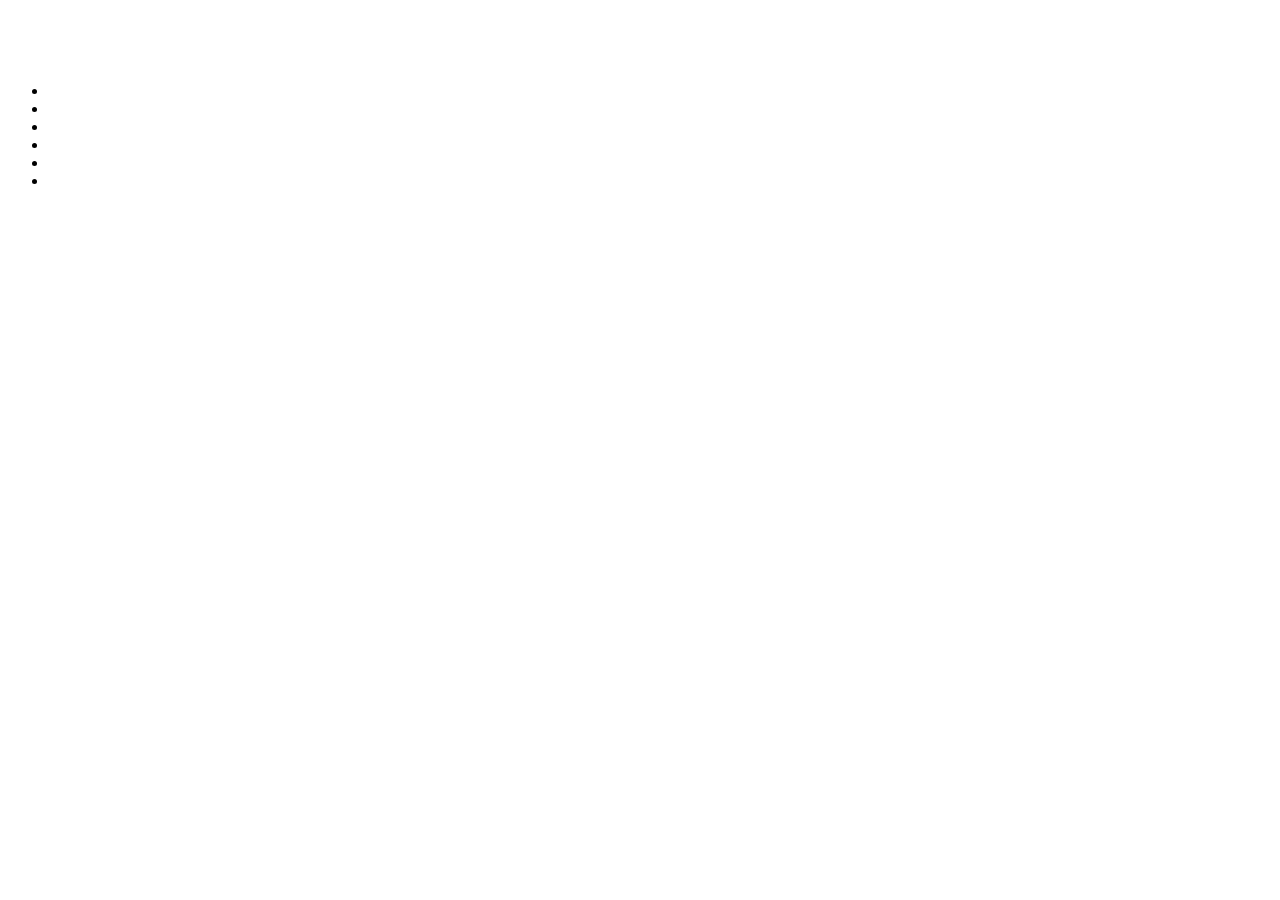
==== LoveTeng.html @ b772fe84 "Add files via upload" ====
<!DOCTYPE html>
<html>
	<head>
		<meta charset="utf-8">
		<title>cube</title>
		<link rel="stylesheet" type="text/css" href="tt2.css"/>
	</head>
	<body>
<audio style="visibility:hidden;" autoplay="autoplay" controls="controls"loop="loop" preload="auto"
            	src="file:///G:/tt/20200521_013009.m4a">
      		���������汾̫�ͣ���֧��audio��ǩ
</audio> 
		<ul>
			<li></li>
			<li></li>
			<li></li>
			<li></li>
			<li></li>
			<li></li>
		</ul>
	</body>
</html>
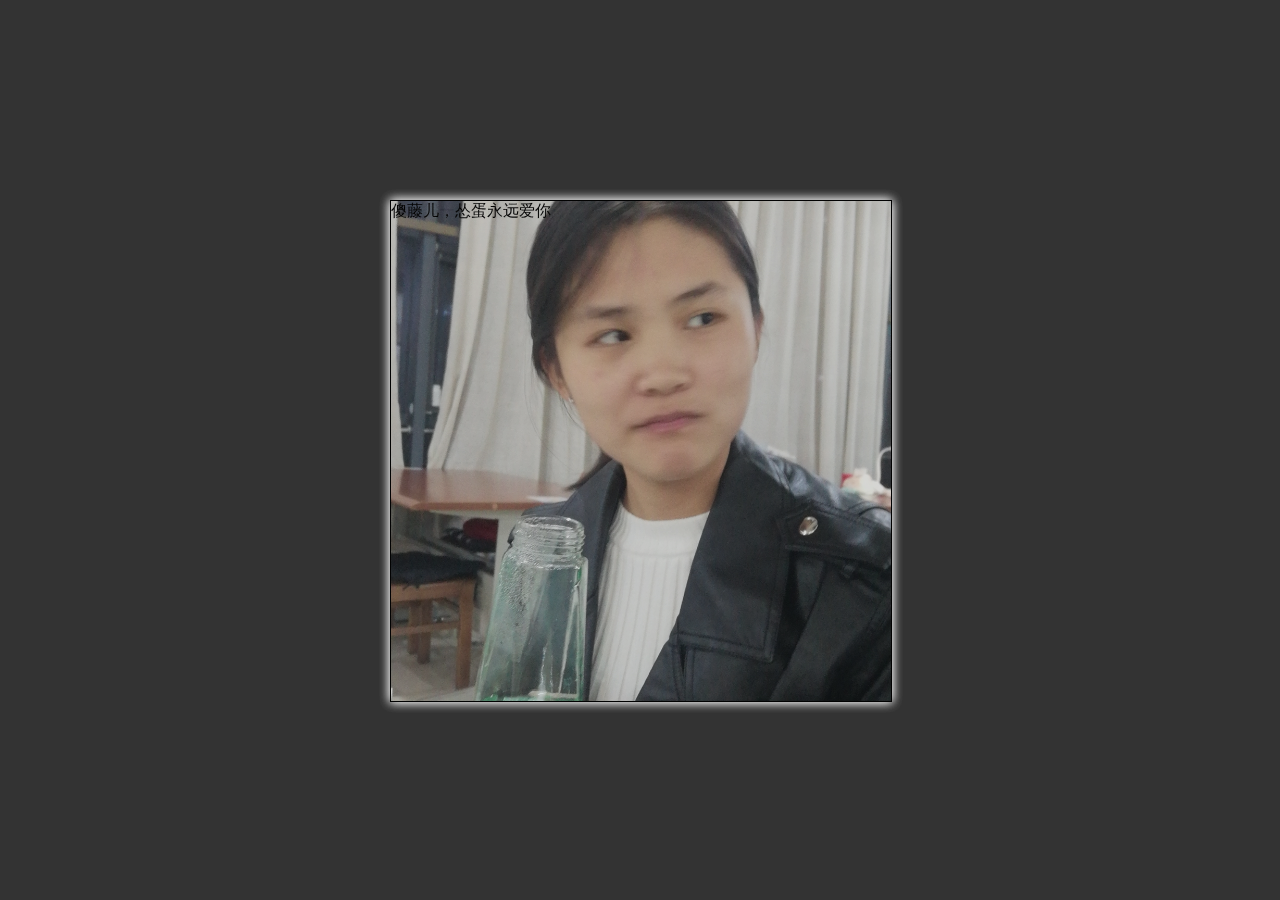
==== commit 91db02a6: "Update LoveTeng.html" ====
--- a/LoveTeng.html
+++ b/LoveTeng.html
@@ -7,16 +7,16 @@
 	</head>
 	<body>
 <audio style="visibility:hidden;" autoplay="autoplay" controls="controls"loop="loop" preload="auto"
-            	src="file:///G:/tt/20200521_013009.m4a">
-      		���������汾̫�ͣ���֧��audio��ǩ
+            	src="20200521_013009.m4a">
+      		你的浏览器版本太低，不支持audio标签
 </audio> 
 		<ul>
-			<li></li>
-			<li></li>
-			<li></li>
-			<li></li>
-			<li></li>
-			<li></li>
+			<li>傻藤儿，怂蛋永远爱你</li>
+			<li>做宝贝一辈子的狗子</li>
+			<li>I LOVE YOU BABY</li>
+			<li>执子之手，与子偕老</li>
+			<li>若水三千，你这一瓢最美</li>
+			<li>我小心眼，只存的下你</li>
 		</ul>
 	</body>
-</html>+</html>
--- a/tt2.css
+++ b/tt2.css
@@ -0,0 +1,94 @@
+* {
+	margin: 0;
+	padding: 0;
+}
+
+body {
+	background: #333;
+}
+
+ul {
+	width: 500px;
+	height: 500px;
+	position: absolute;
+	top: 0;
+	bottom: 0;
+	left: 0;
+	right: 0;
+	margin: auto;
+	/*3d¿Õ¼ä*/
+	transform-style: preserve-3d;
+	animation: box 20s linear infinite;
+}
+
+@keyframes box {
+
+	/*3dÐý×ª x y z deg*/
+	from {
+		transform: rotate3d(0, 0, 0, 0deg);
+	}
+
+	to {
+		transform: rotate3d(1, 1, 1, 360deg);
+	}
+}
+
+li {
+	width: 500px;
+	height: 500px;
+	list-style: none;
+	border: 1px solid black;
+	position: absolute;
+	opacity: 0.8;
+	box-shadow: 0px 0px 10px white;
+}
+
+li:nth-child(1) {
+	background: url(wx_camera_1574259870289.jpg);
+	background-position: center;
+	background-size: cover;
+	transform: translateZ(200px);
+}
+
+/*ºó*/
+li:nth-child(2) {
+	background: url(IMG_20191203_212155.jpg);
+	background-position: center;
+	background-size: cover;
+	transform: translateZ(-200px);
+}
+
+/*×ó*/
+li:nth-child(3) {
+	background: url(mmexport1584939847284.jpg);
+	background-position: center;
+	background-size: cover;
+	transform: rotateY(90deg) translateZ(-200px);
+}
+
+/*ÓÒ*/
+li:nth-child(4) {
+	background: url(mmexport1585890624919.jpg);
+	background-position: center;
+	background-size: cover;
+	transform: rotateY(90deg) translateZ(200px);
+}
+
+/*ÉÏ*/
+li:nth-child(5) {
+	background: url(mmexport1585890635847.jpg);
+	background-position: center;
+	background-size: cover;
+	transform: rotateX(90deg) translateZ(200px);
+}
+
+li:nth-child(6) {
+	background: url(a7cd49a8c4853d1.jpg);
+	background-position: center;
+	background-size: cover;
+	transform: rotateX(90deg) translateZ(-200px);
+}
+
+ul:hover {
+	animation-play-state: paused;
+}
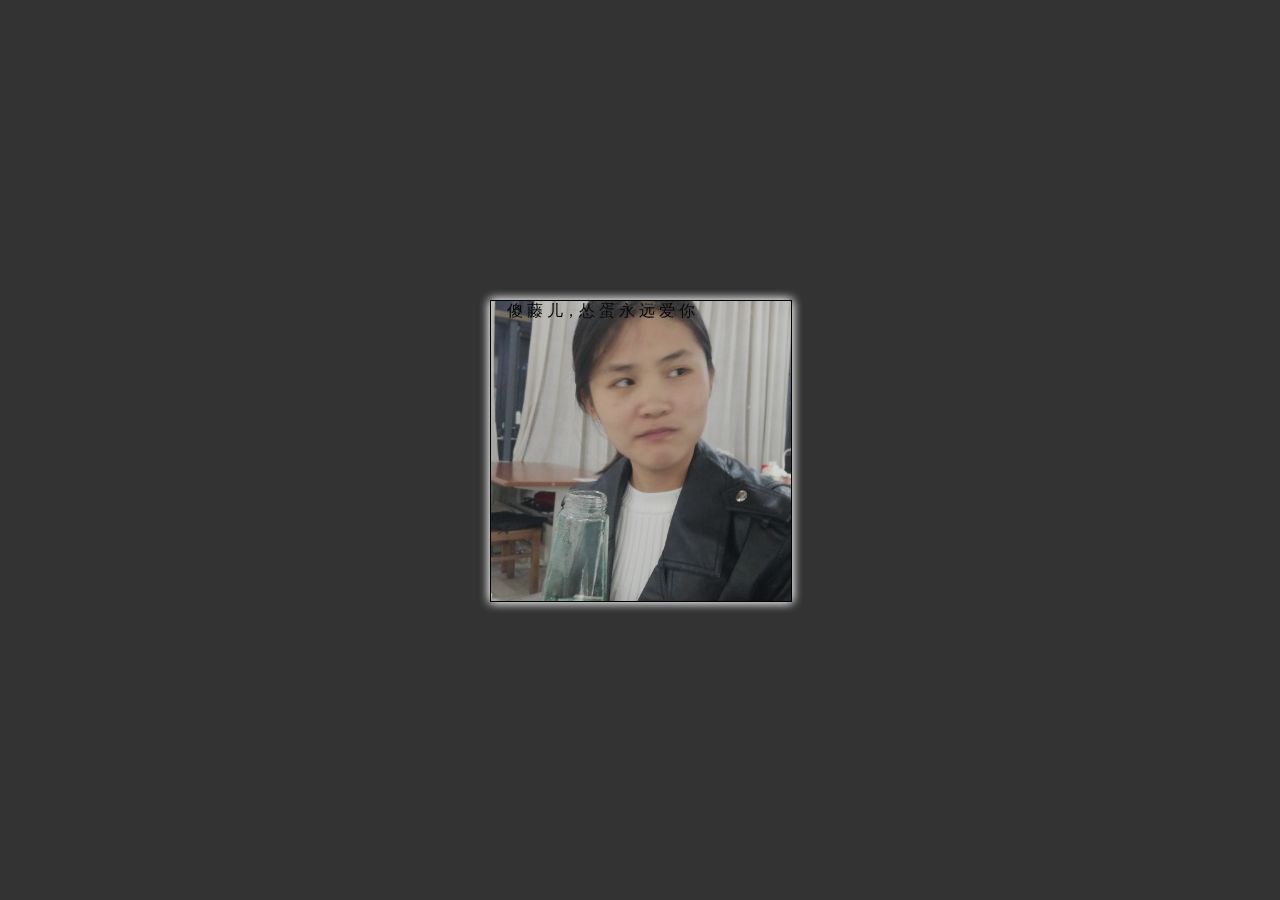
==== commit c01b1c12: "Update LoveTeng.html" ====
--- a/LoveTeng.html
+++ b/LoveTeng.html
@@ -11,12 +11,12 @@
       		你的浏览器版本太低，不支持audio标签
 </audio> 
 		<ul>
-			<li>傻藤儿，怂蛋永远爱你</li>
-			<li>做宝贝一辈子的狗子</li>
-			<li>I LOVE YOU BABY</li>
-			<li>执子之手，与子偕老</li>
-			<li>若水三千，你这一瓢最美</li>
-			<li>我小心眼，只存的下你</li>
+			<li>&nbsp;&nbsp;&nbsp;&nbsp;傻 藤 儿，怂 蛋 永 远 爱 你</li>
+			<li>&nbsp;&nbsp;&nbsp;&nbsp;做 宝 贝 一 辈 子 的 狗 子</li>
+			<li>&nbsp;&nbsp;&nbsp;&nbsp;I  LOVE  YOU  BABY </li>
+			<li>&nbsp;&nbsp;&nbsp;&nbsp;执 子 之 手 ， 与 子 偕 老</li>
+			<li>&nbsp;&nbsp;&nbsp;&nbsp;若 水 三 千 ， 你 最 美</li>
+			<li>&nbsp;&nbsp;&nbsp;&nbsp;我 眼 睛 小 ， 眼 里 只 有 你</li>
 		</ul>
 	</body>
 </html>
--- a/tt2.css
+++ b/tt2.css
@@ -8,8 +8,8 @@
 }
 
 ul {
-	width: 500px;
-	height: 500px;
+	width: 300px;
+	height: 300px;
 	position: absolute;
 	top: 0;
 	bottom: 0;
@@ -34,8 +34,8 @@
 }
 
 li {
-	width: 500px;
-	height: 500px;
+	width: 300px;
+	height: 300px;
 	list-style: none;
 	border: 1px solid black;
 	position: absolute;
@@ -47,7 +47,7 @@
 	background: url(wx_camera_1574259870289.jpg);
 	background-position: center;
 	background-size: cover;
-	transform: translateZ(200px);
+	transform: translateZ(140px);
 }
 
 /*ºó*/
@@ -55,7 +55,7 @@
 	background: url(IMG_20191203_212155.jpg);
 	background-position: center;
 	background-size: cover;
-	transform: translateZ(-200px);
+	transform: translateZ(-140px);
 }
 
 /*×ó*/
@@ -63,7 +63,7 @@
 	background: url(mmexport1584939847284.jpg);
 	background-position: center;
 	background-size: cover;
-	transform: rotateY(90deg) translateZ(-200px);
+	transform: rotateY(90deg) translateZ(-140px);
 }
 
 /*ÓÒ*/
@@ -71,7 +71,7 @@
 	background: url(mmexport1585890624919.jpg);
 	background-position: center;
 	background-size: cover;
-	transform: rotateY(90deg) translateZ(200px);
+	transform: rotateY(90deg) translateZ(140px);
 }
 
 /*ÉÏ*/
@@ -79,14 +79,14 @@
 	background: url(mmexport1585890635847.jpg);
 	background-position: center;
 	background-size: cover;
-	transform: rotateX(90deg) translateZ(200px);
+	transform: rotateX(90deg) translateZ(140px);
 }
 
 li:nth-child(6) {
 	background: url(a7cd49a8c4853d1.jpg);
 	background-position: center;
 	background-size: cover;
-	transform: rotateX(90deg) translateZ(-200px);
+	transform: rotateX(90deg) translateZ(-140px);
 }
 
 ul:hover {
